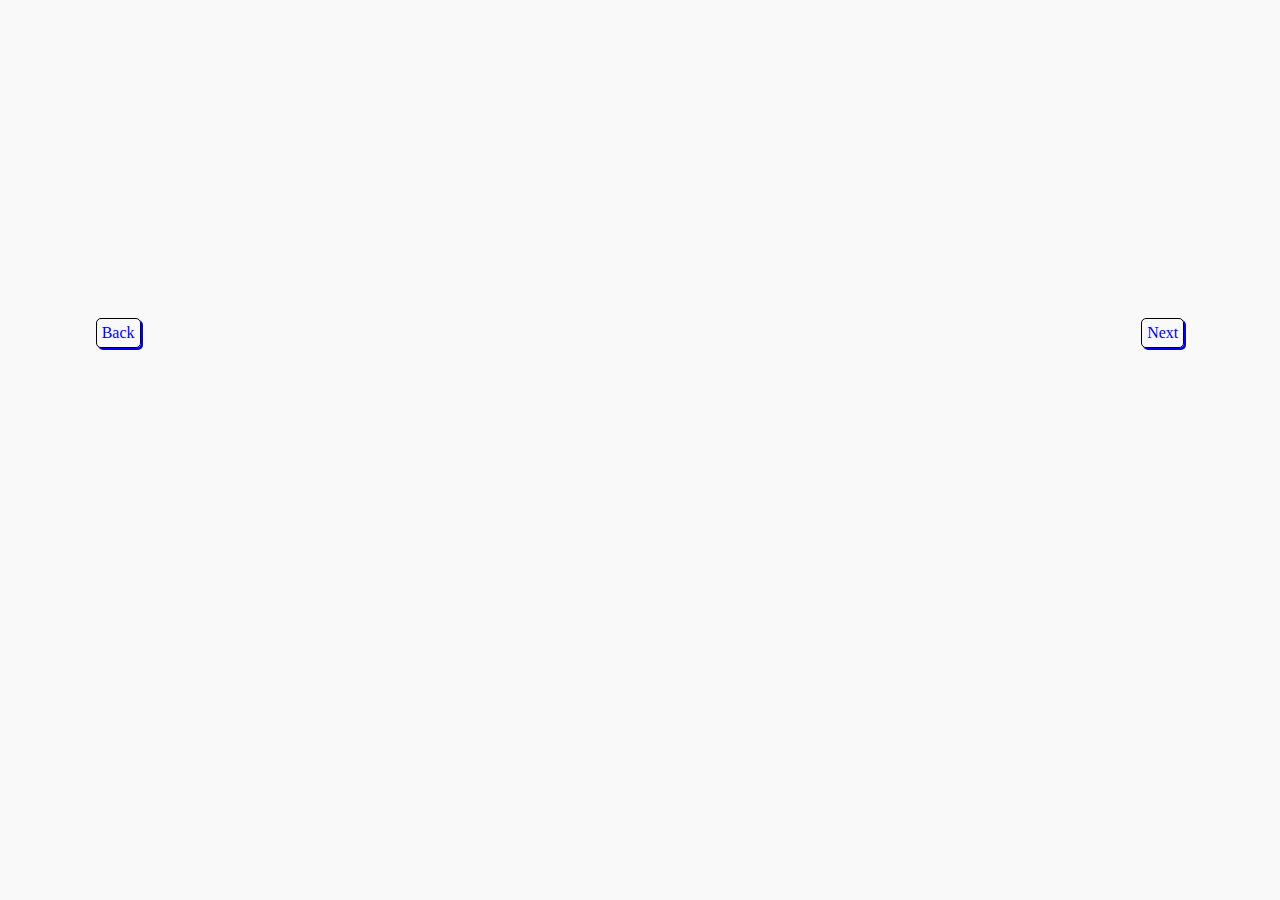
==== 23_24.html @ cb3dea7b "Iitial commit" ====
<!DOCTYPE html>
<html>
 
<head>
  <meta charset="utf-8">
  <title>Crop Portfolio</title>
 
  <link rel="stylesheet" href="styles.css">
  <script nonce="undefined" src="https://cdn.zingchart.com/zingchart.min.js"></script>
</head>
 
<body class="zc-body">
  ​<a href="index.html">Back</a>
  <div id="myChart" class="chart--container">
  <script>
    ZC.LICENSE = ["569d52cefae586f634c54f86dc99e6a9", "b55b025e438fa8a98e32482b5f768ff5"];
    
    let data = [
  //Region, Lat, Long, Grapes, Kiwifruit, Apples, Avo/Hops
  ['Hawkes Bay', 173, -37.9, 186, 0, 291, 0],
  ['Gisborne', 174.3, -38, 9, 0, 94, 0],
  ['Bay of Plenty', 173, -37.8, 0, 65, 0, 0],
  ['Northland', 170.2, -34.8, 0, 118, 0, 14],
  ['Marlborough', 170.3, -40.8, 193, 0, 0, 0],
  ['Tasman', 169, -40.1, 0, 0, 0, 171,]
   //Region, Lat, Long, Grapes, Kiwifruit, Apples, Avo/Hops
];

let getNameById = function (sId) {
  let sName = 'N/A';
  for (let i = 0; i < data.length; i++) {
    if (sId === data[i][6]) {
      sName = data[i][0];
    }
  }
  return sName;
};

let addPieGraphs = function () {
  for (let i = 0; i < data.length; i++) {
    let info = data[i];
    let xy = zingchart.maps.getXY('mapnzl', [info[1], info[2]]);
    let oGraph = {
      type: 'pie',
      backgroundColor: 'none',
      height: (info[3]+info[4]+info[5]+info[6])/3,
      // width: '160px',
      x: xy[0],
      y: xy[1],
      // title: {
      //   text: info[0],
      //   fontSize: '10px',
      //   fontWeight: 'bold',
      //   offsetY: info[7]/2,
      // },
      plot: {
        tooltip: {
          padding: '10px',
          fontSize: '13px',
          fontWeight: 'bold',
          text: '%node-valueha in %plot-text',
        },
        valueBox: {
          visible: false,
        },
        alpha: 0.75,
        borderWidth: '0px',
        detach: false,
      },
      plotarea: {
        margin: '2px',
      },
      series: [
        {
          text: 'Apples',
          values: [info[5]],
          backgroundColor: '#d2232a',
        },
        {
          text: 'Kiwifruit',
          values: [info[4]],
          backgroundColor: '#ffd700',
        },
        {
          text: 'Grapes',
          values: [info[3]],
          backgroundColor: '#a020f0',
        },
        {
          text: 'Avocado/Hops',
          values: [info[6]],
          backgroundColor: '#228c22',
        },
      ],
    };
    zingchart.exec('myChart', 'addgraph', {
      data: oGraph,
      update: false,
    });
  }
  zingchart.exec('myChart', 'update');
};

var getMapData = function (sId) {
  let oGraphMainMap = {
    type: 'null',
    id: 'gmap',
    backgroundColor: 'none',
    height: '600px',
    width: '800px',
    x: '0px',
    y: '0px',
    title: {
      text: 'Craigmore Horticulture – Existing Pipeline 2023-2027 ',
      align: 'left',
      fontSize: '15px',
      paddingLeft: '20px',
    },
    shapes: [
      {
        type: 'zingchart.maps',
        options: {
          height: '580px',
          id: 'mapnzl',
          name: 'nzl',
          panning: false,
          scale: true,
          scrolling: false,
          style: {
            backgroundColor: '#f9f9f9',
            borderColor: '#666',
            controls: {
              visible: false,
            },
            hoverState: {
              visible: false,
            },
            items: {},
            label: {
              visible: false,
            },
          },
          width: '480px',
          x: '0px',
          y: '20px',
          zooming: false,
        },
      },
    ],
  };
  oGraphMainMap.shapes[0].options.style.items[sId] = {
    backgroundColor: '#eeeeee #c2edc3',
  };
  return oGraphMainMap;
};

let oGraphLegend = {
  type: 'pie',
  id: 'pielegend',
  title: {
    text:'Hectares by crop type and region',
    fontSize: '10px',
    paddingTop: '70px',},
  backgroundColor: 'none',
  height: '60px',
  width: '300px',
  x: '280px',
  y: '500px',
  plotarea: {
    margin: '2px',
  },
  plot: {
    tooltip: {
      visible: false,
    },
    valueBox: {
      text: '%plot-text',
      align: 'left',
      alpha: 0.6,
      borderWidth: '0px',
      color: '#333',
      connector: {
        visible: false,
      },
      flat: true,
      fontSize: '10px',
      fontWeight: 'bold',
      maxTrackers: 0,
      offsetR: -25,
      placement: 'out',
    },
  },
  scale: {
    sizeFactor: 0.8,
  },
  series: [
    {
      text: 'Apples',
      values: [1],
      backgroundColor: '#d2232a',
    },
    {
      text: 'Kiwifruit',
      values: [1],
      backgroundColor: '#ffd700',
    },
    {
      text: 'Grapes',
      values: [1],
      backgroundColor: '#a020f0',
    },
    {
      text: 'Avocado/Hops',
      values: [1],
      backgroundColor: '#228c22',
    },
  ],
};

let chartConfig = {
  flat: true,
  backgroundColor: '#f3f3f3 #e3e3e3',
  borderColor: '#999',
  borderWidth: '1px',
  graphset: [
    getMapData(data[0][6]),
    oGraphLegend,
  ],
};

let bInit = true;
zingchart.bind('myChart', 'load', function () {
  if (bInit) {
    bInit = false;
    addPieGraphs();
  }
});

zingchart.DEV.MAPSONBOTTOM = 1;
// renders chart
zingchart.loadModules('maps, maps-nzl', function (e) {
  zingchart.render({
    id: 'myChart',
    data: chartConfig,
    height: '100%',
    width: '100%',
  });
});

  </script>
</div>
<a href="potential.html">Next</a>
</body>
</html>
---- styles.css ----
.zc-body {
    background:#f9f9f9;
    display: flex;
    flex-direction: row; 
    justify-content:space-around;
}

.chart--container {
      height: 650px;
      width: 650px;
}
    
.zc-ref {
      display: none;
}
.chart--container{
    margin:auto;
}
.zc-body a {
    text-decoration:none;
    border:1px solid black;
    padding:5px;
    border-radius: 5px;
    box-shadow: 2px 2px;
    margin:auto;
}
#hide {
    visibility: hidden;
}
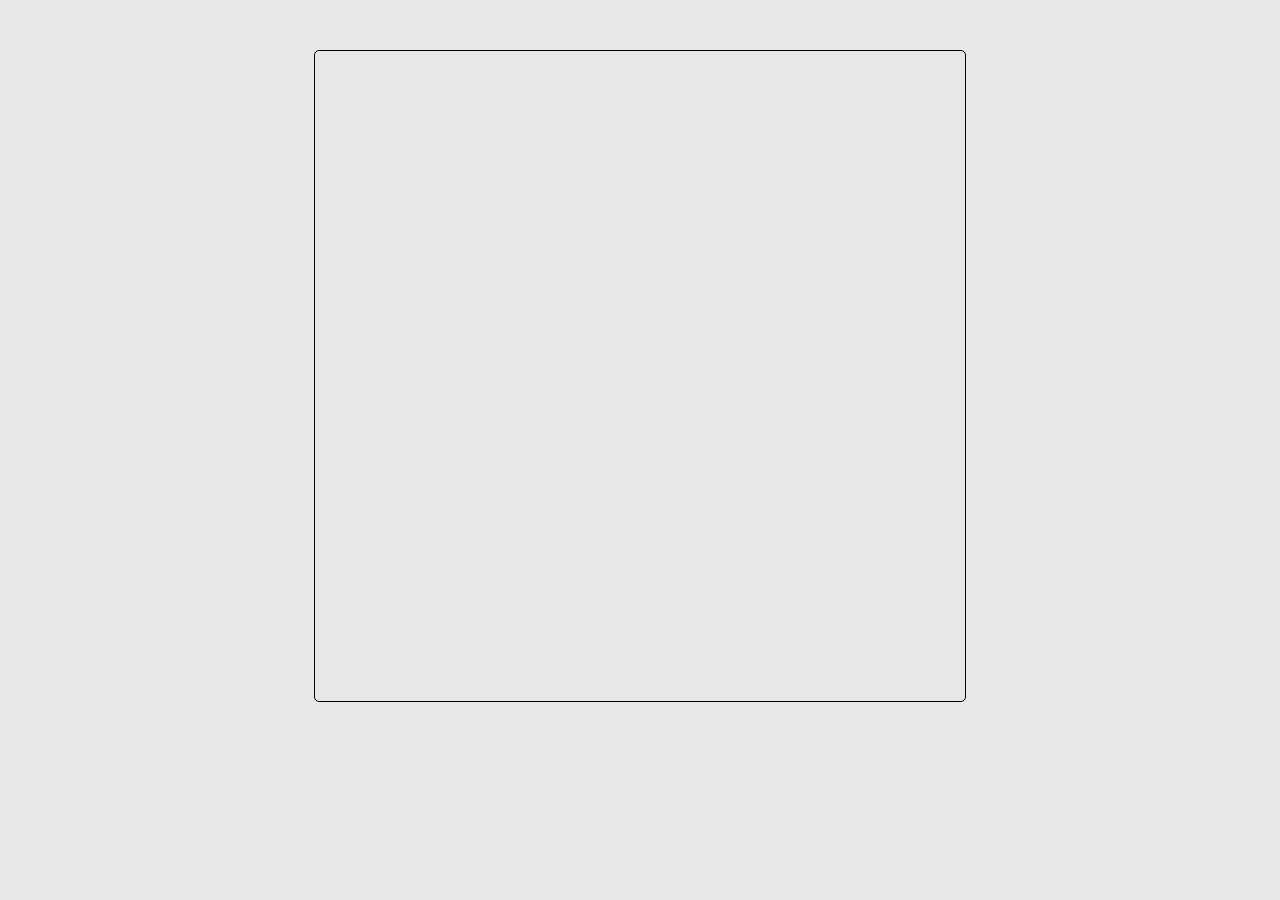
==== commit 656c0011: "Styled links" ====
--- a/23_24.html
+++ b/23_24.html
@@ -7,10 +7,11 @@
  
   <link rel="stylesheet" href="styles.css">
   <script nonce="undefined" src="https://cdn.zingchart.com/zingchart.min.js"></script>
+  <script src="https://code.iconify.design/2/2.2.1/iconify.min.js"></script>
 </head>
  
 <body class="zc-body">
-  ​<a href="index.html">Back</a>
+  ​<a class="left" href="existing.html"><span class="iconify" data-icon="bi:arrow-left-circle-fill" data-width="50"></span></a>
   <div id="myChart" class="chart--container">
   <script>
     ZC.LICENSE = ["569d52cefae586f634c54f86dc99e6a9", "b55b025e438fa8a98e32482b5f768ff5"];
@@ -249,6 +250,6 @@
 
   </script>
 </div>
-<a href="potential.html">Next</a>
+<a class="right" href="potential.html"><span class="iconify" data-icon="bi:arrow-right-circle-fill"data-width="50"></a>
 </body>
 </html>--- a/styles.css
+++ b/styles.css
@@ -1,13 +1,16 @@
 .zc-body {
-    background:#f9f9f9;
+    background:#e9e6e6;
     display: flex;
     flex-direction: row; 
     justify-content:space-around;
+    margin-top: 50px;
 }
 
 .chart--container {
       height: 650px;
       width: 650px;
+      border:1px solid black;
+      border-radius: 5px;
 }
     
 .zc-ref {
@@ -17,13 +20,9 @@
     margin:auto;
 }
 .zc-body a {
-    text-decoration:none;
-    border:1px solid black;
-    padding:5px;
-    border-radius: 5px;
-    box-shadow: 2px 2px;
+    color: rgb(100, 99, 99);
     margin:auto;
 }
-#hide {
+.hide {
     visibility: hidden;
 }